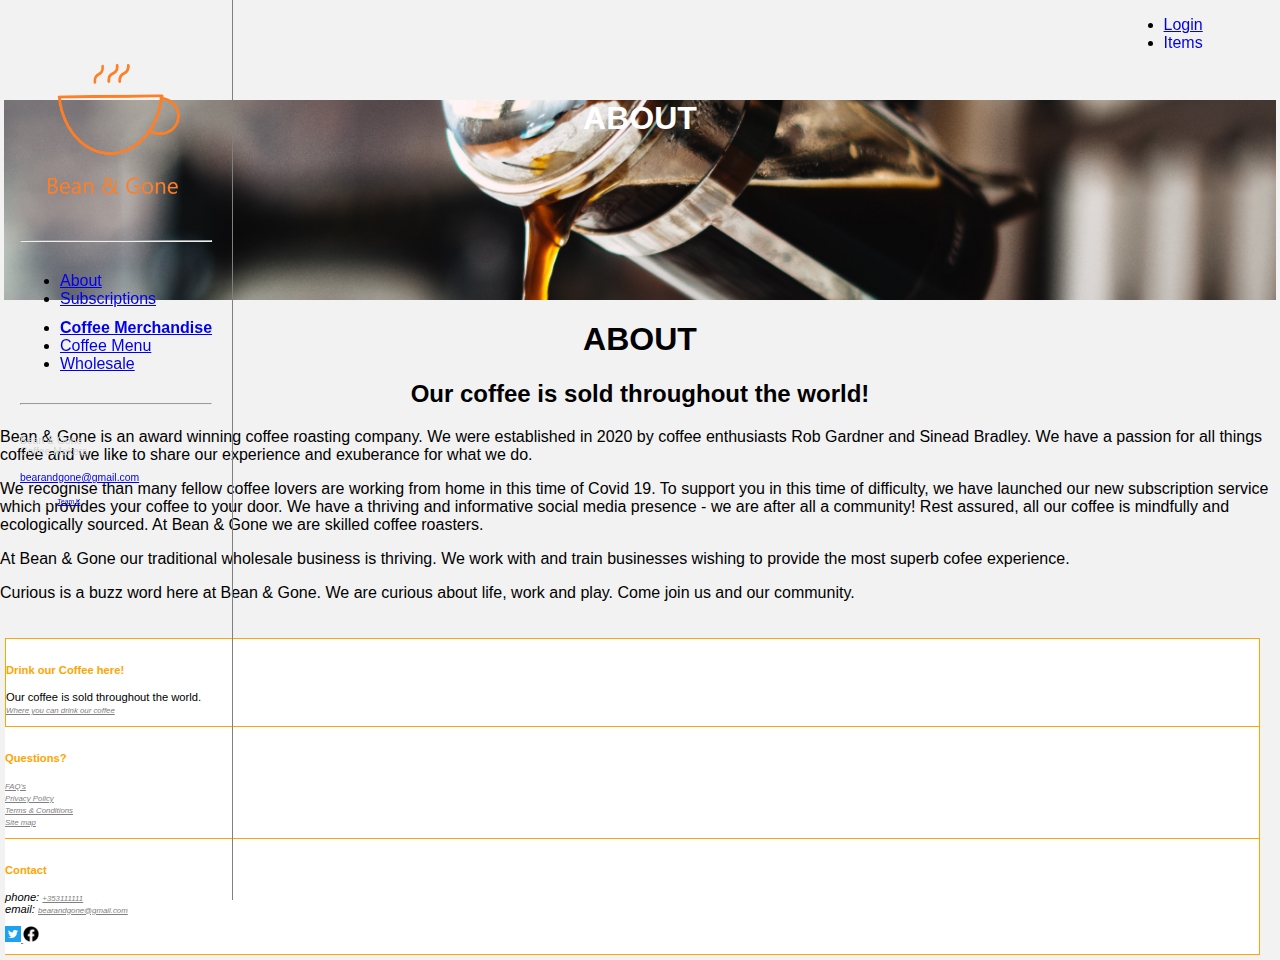
==== about.html @ 49ea45a4 "second commit" ====
<!-- contact.html
The is the about page.
@Sinead Bradley x20147511
1 Dec 2020
CA3 final group project
-->

<!DOCTYPE html>
<html lang="en">
	<head>
	<!-- to get proper rendering and touch zooming -->
	<meta name="viewport" content="width=device-width, shrink-to-fit=no, initial-scale=1.0">
	<title>About Bean &amp; Gone</title><!--under 56-->
	<meta charset="utf-8">
	
	<meta name="description" content="Bean & Gone supplies coffee and coffee merchandise to businesses and individuals. Also provides 
				wholesale products."><!-- below 160/130 -->
	<!--link rel="canonical" href="https://sinead-dotcom.github.io/beanAndGone/" /-->
	<meta name="author" content="Sinead Bradley">
	<meta name="robots" content="noindex, nofollow"><!-- as this is just a STUDENT PROJECT and not a real business -->
	<!--meta name="robots" content="index, follow"-->
	
	<meta property="og:type" content="website" />
	<meta property="og:title" content="About Bean & Gone" />
	<meta property="og:description" content="Bean & Gone supplies coffee and coffee merchandise to businesses and individuals. Also provides 
				wholesale products." />
	<meta property="og:image" content="brand-2x-sinead.png" /> <!-- need a x2 -->
	<meta property="og:url" content="https://sinead-dotcom.github.io/beanAndGone/" />
	<meta property="og:site_name" content="Bean & Gone" />
 
	<!-- twitter tags 
	<meta name="twitter:title" content="TITLE OF POST OR PAGE">
	<meta name="twitter:description" content="DESCRIPTION OF PAGE CONTENT">
	<meta name="twitter:image" content="LINK TO IMAGE">
	<meta name="twitter:site" content="@USERNAME">
	<meta name="twitter:creator" content="@USERNAME">
	-->
	
	<!--[if lte IE9]>
	<script src="http://css3-mediaqueriesjs.googlecode.com/svn/trunk/css3-mediaqueries.js"></script>
	<![endif]-->
	
	 <style>
      .bd-placeholder-img {
        font-size: 1.125rem;
        text-anchor: middle;
        -webkit-user-select: none;
        -moz-user-select: none;
        -ms-user-select: none;
        user-select: none;
      }

      @media (min-width: 768px) {
        .bd-placeholder-img-lg {
          font-size: 3.5rem;
        }
      }
    </style>
	
	
	<!-- bootstrap v4.5 requirements from getbootstrap.com -->
	<link rel="stylesheet" href="https://cdn.jsdelivr.net/npm/bootstrap@4.5.3/dist/css/bootstrap.min.css" integrity="sha384-TX8t27EcRE3e/ihU7zmQxVncDAy5uIKz4rEkgIXeMed4M0jlfIDPvg6uqKI2xXr2" crossorigin="anonymous">
	
	<!-- project style sheet -->
	<link href="css/style-sinead.css" rel="stylesheet" />
	<!--link href="css/rob-style.css" rel="stylesheet" /-->
	
	</head>
	<body>
		
		<div class="container-fluid">
			<div class="row"><!-- contains 1. sidebar 2. main section -->
			
				<!--nav class="col-md-3 d-md-block bg-dark text-white sidebar collapse" id="sidebar"-->
				<nav class="navbar navbar-dark  col-md-3 d-md-block bg-dark text-white sidebar" id="sidebar">
				
					<!-- js to toggle this button to show/hide sideBarNav when in mobile form -->
					<button type="button" id="sidebarButton" class="navbar-toggler"> <!-- navbar-toggler gives the nice icon -->
							<span class="navbar-toggler-icon"></span>
					</button>
					<a class="navbar-brand coffeeBrand" title="Home: Bean & Gone" href="index.html">
						<!-- alt for images: 16 words max 50-55 char -->
						<img src="images/brand-2x-sinead.png" alt="Bean & Gone logo: coffee roaster & merchandise" >
						<!--img src="images/brand-2x-rob.png" alt="Bean & Gone logo: coffee roaster & merchandise" -->
					</a>
					
					<div class="navbar-collapse active" id="sidebarNav"><!-- js to add/remove active to class to show/hide this -->
						<hr class="hrInSideNav">
						<ul class="navbar-nav">
							<li class="nav-item">
								<a class="nav-link active" href="about.html">About</a>
							</li>
							<li class="nav-item">
								<a class="nav-link" href="subscription.html">Subscriptions</a>
							</li>
							<li class="nav-item">
								<a class="nav-link" href="shop-merchandise.html"><h1>Coffee Merchandise</h1></a>
							</li>
							<li class="nav-item">
								<a class="nav-link" href="coffee-menu.html">Coffee Menu</a>
							</li>
							<li class="nav-item">
								<a class="nav-link" href="wholesale.html">Wholesale</a>
							</li>
						</ul>
					</div>
				
					<div class="coffeeContactInfo ">
						<hr class="hrInSideNav ">
						<p class="lightishGrey">Bean &amp; Gone<br> Coffee Makers </p>
						<a class="infoLink text-white" href="mailto:bearandgone@gmail.com">bearandgone@gmail.com</a>
						<br>
						<p class="siteCredits darkishGrey">Site by:  <a class="text-white" href="www.teamK.com" >Team K</a></p>
					</div>
				
				</nav>
				
				<!-- shift this main section in by the width of the sidebar-->
				<div class="col-md-9 offset-md-3 d-md-block" id="topNavBar">
					<nav class="navbar navbar-light bg-light text-dark navbar-expand" id="topNavigation">
						
						<ul class="nav navbar-nav ml-auto"><!-- ml-auto to shift items to the right! -->
								<li class="nav-item">
									<a class="nav-link" href="#">Login</a></li>
								<li class="nav-item">
									<a class="nav-link" href="#">Items</a></li>
								<li class="nav-item">
									<a class="nav-link" href="#">Total</a></li>
								<li class="nav-item">
									<a class="nav-link makeOrange" href="#">My Cart<span class="sr-only">(current)</span></a>
								</li>
						</ul>
					</nav>
				</div>
				
				<div class="col-md-9 offset-md-3 d-md-block" id="middleSection"> <!-- rest of page - to center the content -->
						
					<div class="row" id="sectionOne">
							<!-- put in a jumbotron -->	
							<div class="jumbotron jumbotron-fluid">
								<div class="container">
									<h1>ABOUT</h1>
								</div>
							</div>
					</div><!-- section 1 row -->
				
				</div><!-- middlesection col -->
				
				<div class="aboutPageDetails col-md-9 offset-md-3 d-md-block">
						<div class="row" id="aboutPageRow"> <!---->
							<div class="aboutPageCol first col-md-12 col-lg-12 ">
								<h1 class="footerHeading">ABOUT</h4>
								<h2>Our coffee is sold throughout the world!
								</h2>
								<p>Bean &amp; Gone is an award winning coffee roasting company.  We were established in 2020 by coffee
								enthusiasts Rob Gardner and Sinead Bradley.  We have a passion for all things coffee and we like to 
								share our experience and exuberance for what we do.</p>
								<p>We recognise than many fellow coffee lovers are working from home in this time of Covid 19.  To support
								you in this time of difficulty, we have launched our new subscription service which provides your coffee to
								your door.  We have a thriving and informative social media presence - we are after all a community!
								Rest assured, all our coffee is mindfully and ecologically sourced.  At Bean &amp; Gone we are skilled coffee roasters.  
								</p>
								<p>At Bean &amp; Gone our traditional wholesale business is thriving.  We work with and train businesses 
								wishing to provide the most superb cofee experience.
								</p>
								<p>Curious is a buzz word here at Bean &amp; Gone.  We are curious about life, work and play.
								Come join us and our community.
								</p>
							</div>
						</div>
				</div>
				
				<div class="longFooter col-md-9 offset-md-3 d-md-block">
					<!--div class="col-md-12  d-md-block" id="longFooterCol"--> <!-- longFooter-->
						<div class="row" id="footer-row1"> <!--divide equally in 3 columns -->
							<div class="footerInnerCol first col-md-4 col-lg-4 ">
								<h4 class="footerHeading">Drink our Coffee here!</h4>
								<p>Our coffee is sold throughout the world.
									<br><a class="darkishGrey italic-link" href="#">Where you can drink our coffee</a>								
								</p>
							</div>
							
							<div class="footerInnerCol col-md-4 col-lg-4 ">
								<h4 class="footerHeading">Questions?</h4>
								<p>
									<a class="darkishGrey italic-link" href="faq.html">FAQ's</a>	
									<br><a class="darkishGrey italic-link" href="#">Privacy Policy</a>	
									<br><a class="darkishGrey italic-link" href="#">Terms & Conditions</a>	
									<br><a class="darkishGrey italic-link" href="#">Site map</a>										
								</p>
							</div>
							<div class="footerInnerCol col-md-4 col-lg-4">
								<h4>Contact</h4>
								<p >
									<em>phone: </em><a class="darkishGrey italic-link" href="tel:+353111111">+353111111</a>
									<br><em>email: </em><a class="darkishGrey italic-link" href="mailto:bearandgone@gmail.com">bearandgone@gmail.com</a>
								</p>
								<div class="social">
									<a href="https://twitter.com/beargone1">
										<img src="images/Twitter_Social_Icon_Square_Color.png" alt="Bean & Gone Twitter feed" width="16" height="16">
									</a>
									<a href="https://www.facebook.com/bear.andgone.5/">
										<img src="images/f_logo_RGB-Black_58.png" alt="Bean & Gone Facebook account" width="16" height="16">
									</a>
								</div>
							</div>
						</div>
					
				</div> <!-- long footer -->
			</div><!-- top level row -->
		</div><!-- container -->
				
		
		<!-- getbootstrap.com v4.5 -->
		<!-- slideToggle() not working with code.jquery CDN lib, Google lib jquery lib throws no runtime error -->
		<!--script src="https://code.jquery.com/jquery-3.5.1.slim.min.js" integrity="sha384-DfXdz2htPH0lsSSs5nCTpuj/zy4C+OGpamoFVy38MVBnE+IbbVYUew+OrCXaRkfj" crossorigin="anonymous"></script-->
		<script src="https://ajax.googleapis.com/ajax/libs/jquery/3.5.1/jquery.min.js"></script>  
	
		
		<!-- requirements from getbootstrap.com v4.5 -- KEEP near end of body -->
		<!--script src="https://code.jquery.com/jquery-3.5.1.slim.min.js" integrity="sha384-DfXdz2htPH0lsSSs5nCTpuj/zy4C+OGpamoFVy38MVBnE+IbbVYUew+OrCXaRkfj" crossorigin="anonymous"></script-->
		<script src="https://cdn.jsdelivr.net/npm/bootstrap@4.5.3/dist/js/bootstrap.bundle.min.js" integrity="sha384-ho+j7jyWK8fNQe+A12Hb8AhRq26LrZ/JpcUGGOn+Y7RsweNrtN/tE3MoK7ZeZDyx" crossorigin="anonymous"></script>		  

		<!-- local js/jquery -->
		<script src="js/coffee-sinead-js.js"></script>
		<script src="js/rob.js"></script>
	</body>
</html>
---- css/style-sinead.css ----
/*
 * Bootstrap Dashboard template 
 */

/* Move down content because we have a fixed navbar that is 50px tall */
body {
	background-color: #f2f2f2; /* no websafe equivalent - this color is too nice to ditch for a light/gray */
	min-width: 456px;
	font-family: Arial, Helvetica, sans-serif;
	margin: 0 0 0 0;
	min-height: 100%;
	width: 100%;
	/*font-size: 100%; *//*going to use em to allow broser to resize */
}
}

#sidebar {
 
}

.navbar-nav {
	
}

#sidebarNav {
	clear: left;
	display: none;
	  margin-bottom: 0px;
	  margin-left: 0px;
	  margin-right: 0px;
}
#sidebarNav.active { /* button will add/delete active class */
	display: block;
}
#sidebarNav li {
	text-align: center;
}
#sidebarNav ul {
	margin-top: 0px;
	margin-bottom: 0px;
}
.hrInSideNav {
	background-color: orange; /* powerpoint orangeburst template - but used color safe web colour instead */
	margin-top: 30px;
	margin-bottom: 30px;
}
.hrAfterBrand {
	clear: left;
	display: block;

}
.hrDivider {
	background-color: orange;
	color: green;
	clear: left;
	display: block;
}
.coffeeBrand {
	  margin-left: auto;
	  margin-right: auto;
	  width: 100px;
	  margin-bottom: 0px;
	  margin-top: 0px;
	  text-align: center;
	  display: block;
  }
  .coffeeBrand img {
	max-width: 100%;
	min-width: 100%;
	width: 100%;
  }
  .coffeeBrand .active  {
	 border: 2px solid white;
	}
	.coffeeContactInfo {
		display: none;
	
	}

#sidebarButton { /* for smaller screens; position the button to top left... */
		position: fixed;
		top: 20px;
		left: 20px;
	}
	
#topNavBar{
	margin-bottom: 1em; /* leave some space below the nav bar */
	overflow-x: hidden;
	height: 48px;
}

.makeOrange{
	text-decoration: underline;
	text-decoration-color:  orange; /* color safe orange */
}


.cloneProduct { /*SB*/
	display: none;
}

#footer-row1-sub {
	border-top: 1px solid orange; 
	margin-left: 0px;
	margin-right: 0px;
	background-color: white;
}


@media (min-width: 768px) {

.cloneProduct {  /*SB*/
	display: none;
}
	#sidebarButton { /* not displayed for bigger screens... when not collapsed */
		display: none;
	}
  #sidebar {
    position: fixed;
    top: 0px; /*  we want sidebar to take up l.h.s. 51px;*/
    bottom: 0;
    left: 0;
    z-index: 1000;
    display: block;
    padding: 20px;
    overflow-x: hidden;
    overflow-y: auto; /* Scrollable contents if viewport is shorter than content. */
	border-right: 1px solid grey;
	

  }
  .coffeeContactInfo {
		display: block;
		bottom: 30px;
	}
  .coffeeBrand {
	  margin-left: auto;
	  margin-right: auto;
	  width: 150px;
	  margin-bottom: 30px;
	  margin-top: 30px;
	  text-align: center;
	  display: block;
  }
  .coffeeBrand img {
	max-width: 100%;
	min-width: 100%;
	width: 100%;
  }
 .coffeeBrand .active  {
	 border: 2px solid white;
	}
 
  #topNavBar {/*need to make this fixed */
	position: fixed;
	top: 0px;
	right: 0px;
	left: offset-md-3;
	z-index: 1030;
	margin-bottom: 20px;
  }
  #sidebar .navbar-brand {
	
	  padding-right: 10px;
	  text-align: center;
  }
  #sidebar .navbar-brand a {
	  text-align: center;
  }
  
  .coffeeContactInfo a {
	  font-size: 85%;
  }
  .coffeeContactInfo p, .coffeeContactInfo a {
	  font-size: 65%;
  }
  .coffeeContactInfo .siteCredits {
	 /* padding: 10px;*/
	  font-size: 65%;
  }
  .coffeeContactInfo .infoLink {
	
  }
  
  

  /* Sidebar navigation */

	#sidebarNav {
		display: block;
		clear: none;
	 
	  margin-bottom: 20px;
	  margin-left: 0px;
	  margin-right: 0px;
	
	}
	#sidebarNav li {
		text-align: left;
	}
	ul #sidebarNav {
		margin-left: 0;
		margin-right: 0px;
	}
	#sidebarNav li a {
		margin-left: 0px;
		margin-right: 0px;
		margin-top: 5px;
		margin-bottom: 5px;
	  padding-right: 0px;
	  padding-left: 0px;
	}
	#sidebarNav > .active > a,
	#sidebarNav > .active > a:hover,
	#sidebarNav > .active > a:focus {
	  color: #fff;
	  background-color: #428bca;

	}
	/* make single h1 on page = active side nav option - h1 is too big fudge smaller */
	#sidebarNav h1 {
		font-size: 100%;
		margin-bottom: 0px; /* default for h1 was .4rem - disaster ! */
	}
	.jumbotron {
		background-color: white;
		background-image: url('../images/about/coffee-jumbo2.jpg');
		background-attachment: fixed; /* image fixed to back to page, it scrolls at a differnt rate  */
		background-repeat: none;
		background-size: cover;
		color: white;
		text-align: center;
		min-height: 200px; /* make it bigger if want */
		margin-bottom: 0px; 
		width: 100%;
	}

	.aboutPageDetails {
		margin-top: 20px;
		/*margin-bottom: 10px;*/
	}
	.aboutPageDetails h1 {
		text-align: center;
	}
	.aboutPageDetails h2 {
		text-align: center;
	}
	.heroItem1, .heroItem2, .heroItem3, .heroItem4 {
		padding: 0px 4px;
	}
	.heroItem2 h2, .heroItem3 h2{
		font-size: 100%;
	}
	.heroItem3 h2 {
		color: white;
		position: absolute; /* shift up the heading over the img (w3-schools)*/
		top: 75%;
		left: 50%;
		transform: translate(-50%, -50%);
	}
	.productBox .outerBox {
		padding-top: 20px;
		padding-bottom: 20px;
		min-height: 300px;
	}
	.productBox .innerBox {
		border: 1px solid white;
	}
	.productImage {
		 
	}
	
	#sectionTwo {
		background-color: #f2f2f2;
		padding-bottom: 30px;
	}
	.bd-example {
    padding: 1.5rem;
    margin-right: 0;
    margin-left: 0;
    border-width: 1px;
    border-top-left-radius: .25rem;
    border-top-right-radius: .25rem;
		margin-right: 0;
		margin-left: 0;
		border: 1px solid grey;
		padding-top: 20px;
	}
	#footer-row1-sub {
		border-top: 1px solid orange; 
		margin-left: 10px;
		margin-right: 0px;
		background-color: white;
	}
}
  
/*
 * Middle section
 */
 #middleSection {	  
	margin-top: 100px;
	  /*SB */
	
  }

#sectionOne {
  /* would like nav to go at the top */
  padding: 0 4px;


}
/* make single h1 on page = active side nav option - h1 is too big fudge smaller */
#sidebarNav h1 {
		font-size: 100%;
		margin-bottom: 0px; /* default for h1 was .4rem - disaster ! */
}
.item1, .item2, .item3, .item4 {
	padding: 0px 4px;
}



.outerBox { 
	padding-top: 5px;
	padding-bottom: 5px;
	padding-right: 0px;
	padding-left: 0px;
	margin-left: 0px;
	margin-right: 0px;
	
	width: 100%;
	display: table;
	
}
.innerBox {
	margin-right: 0px;
	margin-left: 0px;
	display: table-cell;
	width: 100%; 
}
.interior {
	display: table;
    width: 100%;
    height: 100%;
}
.centerCell {
	display: table-cell;
    text-align: center;
    vertical-align: middle;
}
.productBox {
	padding: 0px 4px;
}
.longFooter{
	margin-top: 0px;
	padding: 20px;
	padding-bottom: 5px;
	/*margin-bottom: 20px;*/

}
.footerInnerCol{
	border-bottom: 1px solid  orange; 
	border-right: 1px solid  orange; 
	border-left: 1px solid  orange; 
	padding-top: 10px;
	font-size: 70%;
}
.footerInnerCol p {
	font: 60%;
}
.footerInnerCol h4 {
	color: orange; 
	font-size: 100%;
}
.footerInnerCol a {
	color: grey;
	font-size: 70%;
}
.innerBox img {
	max-width: 100%;
	width: 100%;
	margin-top: 8px;
	vertical-align: middle;
}
.productButton {
	max-width: 100%;
	width: 100%;
	margin-top: 8px;
	vertical-align: middle;
}
.innerBox h2 {
	color: white;
	position: absolute; /* shift up the heading over the img (w3-schools)*/
	top: 45%;
	left: 50%;
	transform: translate(-50%, -50%);
}
.innerBox p {  /* this is the pricing information - make it into an avatar like circle */
	color: black;
	background-color: white;
	border-radius: 50%;
	padding: 5px;
	border: 1px solid gray;
	
	position: absolute; /* shift up the heading over the img (w3-schools)*/
	top: 85%;
	left: 50%;
	transform: translate(-50%, -50%);
}
#footer-row1 {
	border-top: 1px solid orange; 
	margin-left: -15px;
	background-color: white;
}

#footer-row2 {
	border-top: 1px solid orange; 
	background-color: white;
}

#footer-row1 div {
	
}
.social {
	padding-bottom: 10px;
}


.footerInnerCol .last {
	border-right: none; 
}
#footer-row2 .footerInnerCol{
	border-bottom: 1px solid orange; 
}
.italic-link{
	font-style: italic;
}
.lightishGrey{
	color: LightGray;
}
.darkishGrey{
	color: rgba(255,255,255,.5); /* using the navliink text colour */
}
.darkGray{
	color: DarkSlateGray;
}
.orangeBurst{
	color: orange; /* orange from powerpoint orangeburst presentation - but color safe alternative */
}
.smallPrint{
	font-size: 55%;
}
.jumbotron {
	background-color: white;
	background-image: url('../images/about/coffee-jumbo2.jpg');
	background-attachment: fixed; /* image fixed to back to page, it scrolls at a differnt rate  */
	background-repeat: none;
	background-size: cover;
	color: white;
	text-align: center;
	min-height: 200px; /* make it bigger if want */
	margin-bottom: 0px; 
	width: 100%;
}
.aboutPageDetails {
	margin-top: 20px;
	/*margin-bottom: 10px;*/
}
.aboutPageDetails h1 {
	text-align: center;
}


@media (min-width: 768px) {
	
	
  #middleSection {
	  margin-top: 100px;
	  
	  /*SB*/
	 
  }
  .footerInnerCol{
	border-right: 1px solid  orange; 
	border-left: none;
	}
	
	.footerInnerCol.first{ /* should be only one with a border-left */
		border-right:  1px solid  orange;
		border-left: 1px solid  orange; 
	}
	.productBox {
		padding: 0px 4px;
		top: 0;
		bottom: 0;
		left: 0;
		right: 0;
    }
	
	.outerProductBox {
		display: table;
		width: 100%;
		height: 100%;
		
	}
	.innerProductBox {
		display: table-cell;
		vertical-align: middle;
		text-align: center;
	}
	
	.innerProductBox h2 {
		padding-top: 20px;
		padding-bottom: 20px;
		
	}
	.pInnerBox  {
		padding: 20px;
		width: 76px;
		height: 76px;
		border-radius: 50%;
		margin-left: auto; /* center the circle horiz */
		margin-right: auto;
		vertical-align: middle;
		text-align: center;
		
	}

	.productPic .innerBox h2 {
		top: 25%;
		left: 50%;
		transform: translate(-50%, -50%);
	}
	.productPic .pInnerBox{
		top: 55%;
		left: 50%;
		transform: translate(-50%, -50%);
		padding: 20px;
	}
	.productPic {
		padding: 0px 4px;
	}
	.alignWithAccordion{ /* out -15px left and right */
		margin-left: 0px;
		margin-right: 0px; 
		bottom: 0px;
	}
	.alignWithSubscription {/* out -15px left and right */
		margin-left: 7px;
		margin-right: 7px; 
		bottom: 0px;
	}
	#sectionThree {
		padding: 0 4px;
	}
	.leftCol{
		margin-left: -15px;
		background-color: pink;
		height: 100%;
		padding: 10px;
	}
	.rightCol{
		margin-left: -15px;
		margin-right: -15px;
		padding: 10px;
		background-color: green;
		height: 100%;
	}

}


.heroItem1, .heroItem2, .heroItem3, .heroItem4 {
	padding: 0px 4px;
}
.heroItem2 h2, .heroItem3 h2{
	font-size: 150%;
}
.heroItem3 h2 {
	color: white;
	position: absolute; /* shift up the heading over the img (w3-schools)*/
	top: 90%;
	left: 50%;
	transform: translate(-50%, -50%);
}
.btn-warning{
	background-color: orange;
	color: white;
	border-radius: 0px;
}
.margin-auto-lr {
	margin-left: auto;
	margin-right: auto;
}

.section2Product {
	
	/*background-color: white;*/
	padding: 20px;
}
.section2Product p {
	
}
.productBox {
		padding: 0px 4px;
		top: 0;
		bottom: 0;
		left: 0;
		right: 0;
}
.outerProductBox {
	display: table;
	width: 100%;
	height: 100%;
	
}
.innerProductBox {
		display: table-cell;
		vertical-align: middle;
		text-align: center;
}
.innerProductBox h2 {
		padding-top: 20px;
		padding-bottom: 20px;
		
}
.pInnerBox{
	padding: 20px;
	width: 76px;
	height: 76px;
	border-radius: 50%;
	margin-left: auto; /* center the circle horiz */
	margin-right: auto;
	vertical-align: middle;
	text-align: center;
	margin-top: 1rem;
	margin-bottom: 1rem;
}
#sectionTwo {
	background-color: #f2f2f2;
	padding-bottom: 30px;
}
.alignWithAccordion{ /* out -15px left and right */
	margin-left: 0px;
	margin-right: 0px; 
	bottom: 0px;
}
.keepAtBottom{
	display: block;
	margin-bottom: 0px;
}
.fillHeight{
	min-height: calc(100vh); /* make sure that footer at min is at bottom of screen! */
}
.internalCardPad{
	padding: .75rem 1.25rem;
}


@media (min-width: 768px) {
		
	.bd-example {
		position: relative;
		padding: 1rem;
		margin-top: 1rem;
		margin-left: 5px;
		margin-right: 5px;
		border: solid #dee2e6;
		border-width: 1px 0 0;
		position: relative; 
		margin-top: 1rem;
		margin-bottom: 1rem;
		border: 1px solid grey;
		padding-top: 20px;
		width: 100%;
	}
	.bd-example:last-child {
		margin-bottom: 0;
	}
	.modal-dialog {
		max-width: 500px;
		width: auto;
		/*margin: 1.75rem auto;
		margin-top: 50px;
		margin-left: auto;
		margin-right: auto;
		min-height: calc(100vh);*/
		position: absolute; /* shift up the heading over the img (w3-schools)*/
		top: 25%;
		left: 50%;
		transform: translate(-50%, -50%);
	}
}

.bd-example::after {
    display: block;
    clear: both;
    content: "";
}
.accordion-header {
    margin-bottom: 0;
}
.accordion-collapse {
    border: solid rgba(0,0,0,.125);
	border: 1px solid pink;
    border-width: 0 1px;
}
.accordion-item:first-of-type .accordion-button {
    border-top-left-radius: .25rem;
    border-top-right-radius: .25rem;
}

.accordion-button:not(.collapsed) {
    color: #0c63e4;
    background-color: #e7f1ff;
}
[type=button]:not(:disabled), [type=reset]:not(:disabled), [type=submit]:not(:disabled), button:not(:disabled) {
    cursor: pointer;
}
.accordion-button {
    position: relative;
    display: flex;
    align-items: center;
    width: 100%;
    padding: 1rem 1.25rem;
    font-size: 1rem;
    color: #212529;
    background-color: transparent;
    border: 1px solid rgba(0,0,0,.125);
    border-radius: 0;
    overflow-anchor: none;
    transition: color .15s ease-in-out,background-color .15s ease-in-out,border-color .15s ease-in-out,box-shadow .15s ease-in-out,border-radius .15s ease;
}

.accordion-button::after {
    flex-shrink: 0;
    width: 1.25rem;
    height: 1.25rem;
    margin-left: auto;
    content: "";
	background-image: url("data:image/svg+xml,%3csvg xmlns='http://www.w3.org/2000/svg' viewBox='0 0 16 16' fill='%23212529'%3e%3cpath fill-rule='evenodd' d='M1.646 4.646a.5.5 0 0 1 .708 0L8 10.293l5.646-5.647a.5.5 0 0 1 .708.708l-6 6a.5.5 0 0 1-.708 0l-6-6a.5.5 0 0 1 0-.708z'/%3e%3c/svg%3e");
    background-repeat: no-repeat;
    background-size: 1.25rem;
    transition: transform .2s ease-in-out;
}
.accordion-button:not(.collapsed)::after {
    background-image: url("data:image/svg+xml,%3csvg xmlns='http://www.w3.org/2000/svg' viewBox='0 0 16 16' fill='%230c63e4'%3e%3cpath fill-rule='evenodd' d='M1.646 4.646a.5.5 0 0 1 .708 0L8 10.293l5.646-5.647a.5.5 0 0 1 .708.708l-6 6a.5.5 0 0 1-.708 0l-6-6a.5.5 0 0 1 0-.708z'/%3e%3c/svg%3e");
   transform: rotate(180deg);
}

.accordion-body {
    padding: 1rem 1.25rem;
}



#sectionThree {
	padding: 0 4px;
}
.accordionRow, #accordionFlushExample{
	width: 100%;
}
.show{
	display: none;
}
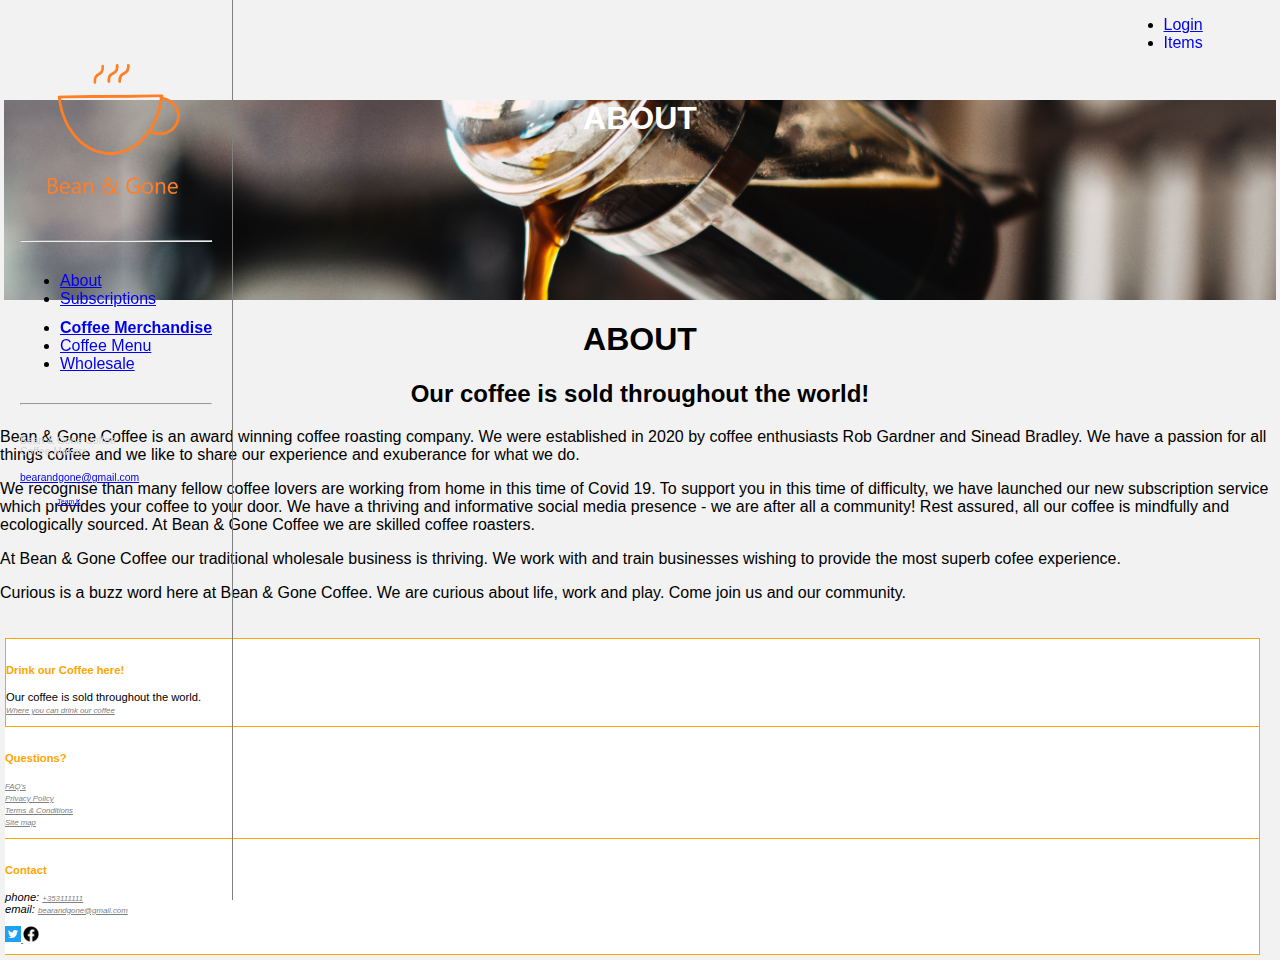
==== commit 7116da01: "made changes to individual files to reflect change to beanAndGoneCoffee" ====
--- a/about.html
+++ b/about.html
@@ -1,5 +1,5 @@
-<!-- contact.html
-The is the about page.
+<!-- about.html
+The is the about page. Individual page.
 @Sinead Bradley x20147511
 1 Dec 2020
 CA3 final group project
@@ -10,23 +10,23 @@
 	<head>
 	<!-- to get proper rendering and touch zooming -->
 	<meta name="viewport" content="width=device-width, shrink-to-fit=no, initial-scale=1.0">
-	<title>About Bean &amp; Gone</title><!--under 56-->
+	<title>About Bean &amp; Gone Coffee</title><!--under 56-->
 	<meta charset="utf-8">
 	
-	<meta name="description" content="Bean & Gone supplies coffee and coffee merchandise to businesses and individuals. Also provides 
+	<meta name="description" content="Bean & Gone Coffee supplies coffee and coffee merchandise to businesses and individuals. Also provides 
 				wholesale products."><!-- below 160/130 -->
-	<!--link rel="canonical" href="https://sinead-dotcom.github.io/beanAndGone/" /-->
+	<!--link rel="canonical" href="https://sinead-dotcom.github.io/beanAndGoneCoffee/" /-->
 	<meta name="author" content="Sinead Bradley">
 	<meta name="robots" content="noindex, nofollow"><!-- as this is just a STUDENT PROJECT and not a real business -->
 	<!--meta name="robots" content="index, follow"-->
 	
 	<meta property="og:type" content="website" />
-	<meta property="og:title" content="About Bean & Gone" />
-	<meta property="og:description" content="Bean & Gone supplies coffee and coffee merchandise to businesses and individuals. Also provides 
+	<meta property="og:title" content="About Bean & Gone Coffee" />
+	<meta property="og:description" content="Bean & Gone Coffee supplies coffee and coffee merchandise to businesses and individuals. Also provides 
 				wholesale products." />
 	<meta property="og:image" content="brand-2x-sinead.png" /> <!-- need a x2 -->
-	<meta property="og:url" content="https://sinead-dotcom.github.io/beanAndGone/" />
-	<meta property="og:site_name" content="Bean & Gone" />
+	<meta property="og:url" content="https://sinead-dotcom.github.io/beanAndGoneCoffee/" />
+	<meta property="og:site_name" content="Bean & Gone Coffee" />
  
 	<!-- twitter tags 
 	<meta name="twitter:title" content="TITLE OF POST OR PAGE">
@@ -78,10 +78,10 @@
 					<button type="button" id="sidebarButton" class="navbar-toggler"> <!-- navbar-toggler gives the nice icon -->
 							<span class="navbar-toggler-icon"></span>
 					</button>
-					<a class="navbar-brand coffeeBrand" title="Home: Bean & Gone" href="index.html">
+					<a class="navbar-brand coffeeBrand" title="Home: Bean & Gone Coffee" href="index.html">
 						<!-- alt for images: 16 words max 50-55 char -->
-						<img src="images/brand-2x-sinead.png" alt="Bean & Gone logo: coffee roaster & merchandise" >
-						<!--img src="images/brand-2x-rob.png" alt="Bean & Gone logo: coffee roaster & merchandise" -->
+						<img src="images/brand-2x-sinead.png" alt="Bean & Gone Coffee logo: coffee roaster & merchandise" >
+						<!--img src="images/brand-2x-rob.png" alt="Bean & Gone Coffee logo: coffee roaster & merchandise" -->
 					</a>
 					
 					<div class="navbar-collapse active" id="sidebarNav"><!-- js to add/remove active to class to show/hide this -->
@@ -107,7 +107,7 @@
 				
 					<div class="coffeeContactInfo ">
 						<hr class="hrInSideNav ">
-						<p class="lightishGrey">Bean &amp; Gone<br> Coffee Makers </p>
+						<p class="lightishGrey">Bean &amp; Gone Coffee<br> Coffee Makers </p>
 						<a class="infoLink text-white" href="mailto:bearandgone@gmail.com">bearandgone@gmail.com</a>
 						<br>
 						<p class="siteCredits darkishGrey">Site by:  <a class="text-white" href="www.teamK.com" >Team K</a></p>
@@ -152,18 +152,18 @@
 								<h1 class="footerHeading">ABOUT</h4>
 								<h2>Our coffee is sold throughout the world!
 								</h2>
-								<p>Bean &amp; Gone is an award winning coffee roasting company.  We were established in 2020 by coffee
+								<p>Bean &amp; Gone Coffee is an award winning coffee roasting company.  We were established in 2020 by coffee
 								enthusiasts Rob Gardner and Sinead Bradley.  We have a passion for all things coffee and we like to 
 								share our experience and exuberance for what we do.</p>
 								<p>We recognise than many fellow coffee lovers are working from home in this time of Covid 19.  To support
 								you in this time of difficulty, we have launched our new subscription service which provides your coffee to
 								your door.  We have a thriving and informative social media presence - we are after all a community!
-								Rest assured, all our coffee is mindfully and ecologically sourced.  At Bean &amp; Gone we are skilled coffee roasters.  
-								</p>
-								<p>At Bean &amp; Gone our traditional wholesale business is thriving.  We work with and train businesses 
+								Rest assured, all our coffee is mindfully and ecologically sourced.  At Bean &amp; Gone Coffee we are skilled coffee roasters.  
+								</p>
+								<p>At Bean &amp; Gone Coffee our traditional wholesale business is thriving.  We work with and train businesses 
 								wishing to provide the most superb cofee experience.
 								</p>
-								<p>Curious is a buzz word here at Bean &amp; Gone.  We are curious about life, work and play.
+								<p>Curious is a buzz word here at Bean &amp; Gone Coffee.  We are curious about life, work and play.
 								Come join us and our community.
 								</p>
 							</div>
@@ -197,10 +197,10 @@
 								</p>
 								<div class="social">
 									<a href="https://twitter.com/beargone1">
-										<img src="images/Twitter_Social_Icon_Square_Color.png" alt="Bean & Gone Twitter feed" width="16" height="16">
+										<img src="images/Twitter_Social_Icon_Square_Color.png" alt="Bean & Gone Coffee Twitter feed" width="16" height="16">
 									</a>
 									<a href="https://www.facebook.com/bear.andgone.5/">
-										<img src="images/f_logo_RGB-Black_58.png" alt="Bean & Gone Facebook account" width="16" height="16">
+										<img src="images/f_logo_RGB-Black_58.png" alt="Bean & Gone Facebook Coffee account" width="16" height="16">
 									</a>
 								</div>
 							</div>
@@ -223,6 +223,6 @@
 
 		<!-- local js/jquery -->
 		<script src="js/coffee-sinead-js.js"></script>
-		<script src="js/rob.js"></script>
+		<!--script src="js/rob.js"></script-->
 	</body>
 </html>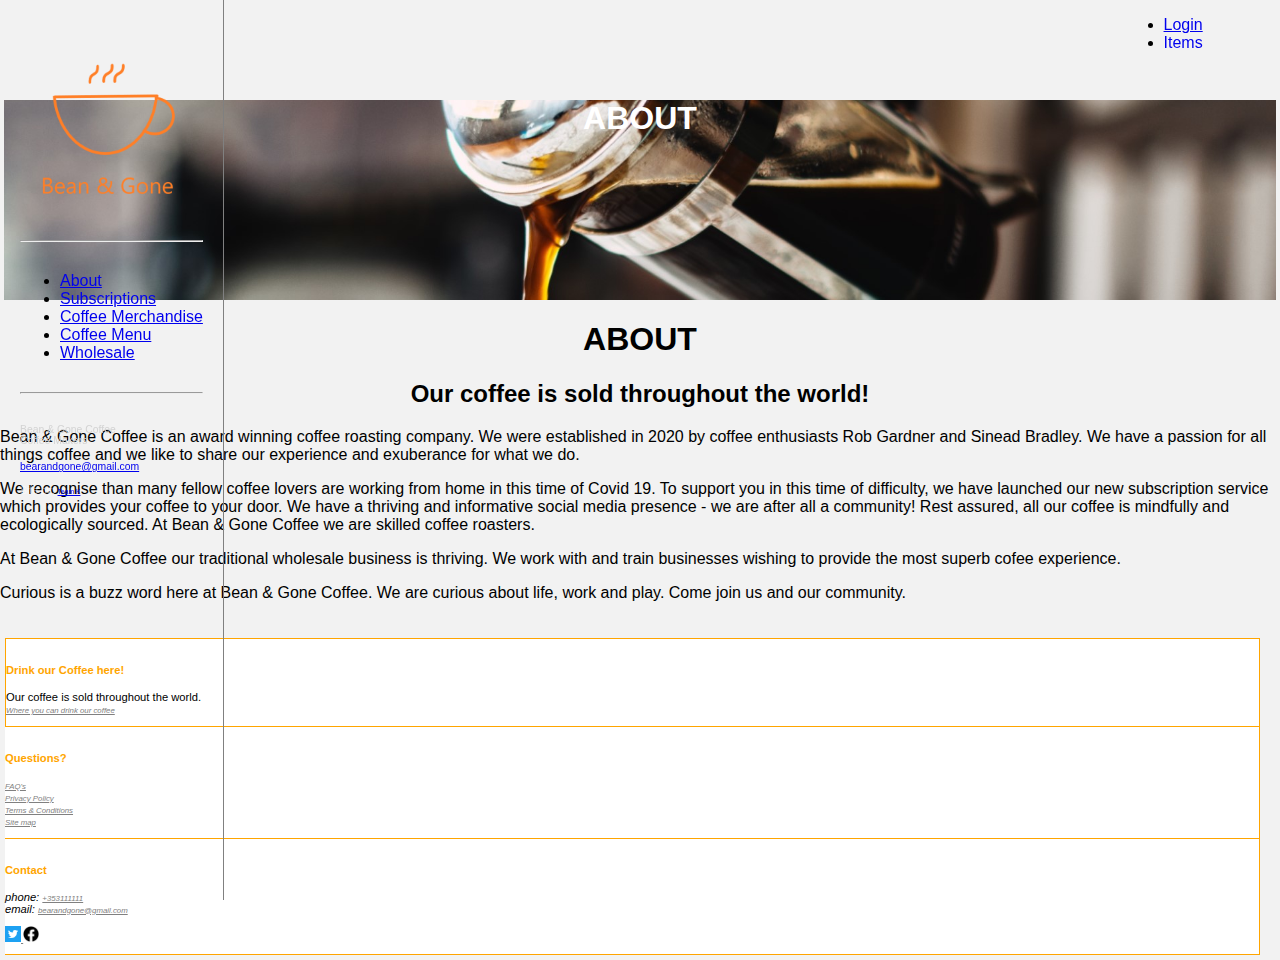
==== commit 7e009985: "fixed final HTML errors using validator" ====
--- a/about.html
+++ b/about.html
@@ -13,8 +13,7 @@
 	<title>About Bean &amp; Gone Coffee</title><!--under 56-->
 	<meta charset="utf-8">
 	
-	<meta name="description" content="Bean & Gone Coffee supplies coffee and coffee merchandise to businesses and individuals. Also provides 
-				wholesale products."><!-- below 160/130 -->
+	<meta name="description" content='Buy Coffee -we supply coffee equipment to businesses and individuals. Our story.'><!-- below 160/130 -->
 	<!--link rel="canonical" href="https://sinead-dotcom.github.io/beanAndGoneCoffee/" /-->
 	<meta name="author" content="Sinead Bradley">
 	<meta name="robots" content="noindex, nofollow"><!-- as this is just a STUDENT PROJECT and not a real business -->
@@ -94,7 +93,7 @@
 								<a class="nav-link" href="subscription.html">Subscriptions</a>
 							</li>
 							<li class="nav-item">
-								<a class="nav-link" href="shop-merchandise.html"><h1>Coffee Merchandise</h1></a>
+								<a class="nav-link" href="shop-merchandise.html">Coffee Merchandise</a>
 							</li>
 							<li class="nav-item">
 								<a class="nav-link" href="coffee-menu.html">Coffee Menu</a>
@@ -149,7 +148,7 @@
 				<div class="aboutPageDetails col-md-9 offset-md-3 d-md-block">
 						<div class="row" id="aboutPageRow"> <!---->
 							<div class="aboutPageCol first col-md-12 col-lg-12 ">
-								<h1 class="footerHeading">ABOUT</h4>
+								<h1 class="footerHeading">ABOUT</h1>
 								<h2>Our coffee is sold throughout the world!
 								</h2>
 								<p>Bean &amp; Gone Coffee is an award winning coffee roasting company.  We were established in 2020 by coffee
@@ -217,7 +216,7 @@
 		<script src="https://ajax.googleapis.com/ajax/libs/jquery/3.5.1/jquery.min.js"></script>  
 	
 		
-		<!-- requirements from getbootstrap.com v4.5 -- KEEP near end of body -->
+		<!-- requirements from getbootstrap.com v4.5 - KEEP near end of body -->
 		<!--script src="https://code.jquery.com/jquery-3.5.1.slim.min.js" integrity="sha384-DfXdz2htPH0lsSSs5nCTpuj/zy4C+OGpamoFVy38MVBnE+IbbVYUew+OrCXaRkfj" crossorigin="anonymous"></script-->
 		<script src="https://cdn.jsdelivr.net/npm/bootstrap@4.5.3/dist/js/bootstrap.bundle.min.js" integrity="sha384-ho+j7jyWK8fNQe+A12Hb8AhRq26LrZ/JpcUGGOn+Y7RsweNrtN/tE3MoK7ZeZDyx" crossorigin="anonymous"></script>		  
 
--- a/css/style-sinead.css
+++ b/css/style-sinead.css
@@ -764,3 +764,8 @@
 	display: none;
 }
 
+/* Robs style piece that I needed */
+.coffeeMenu {
+		margin-top: 25px;
+	}
+
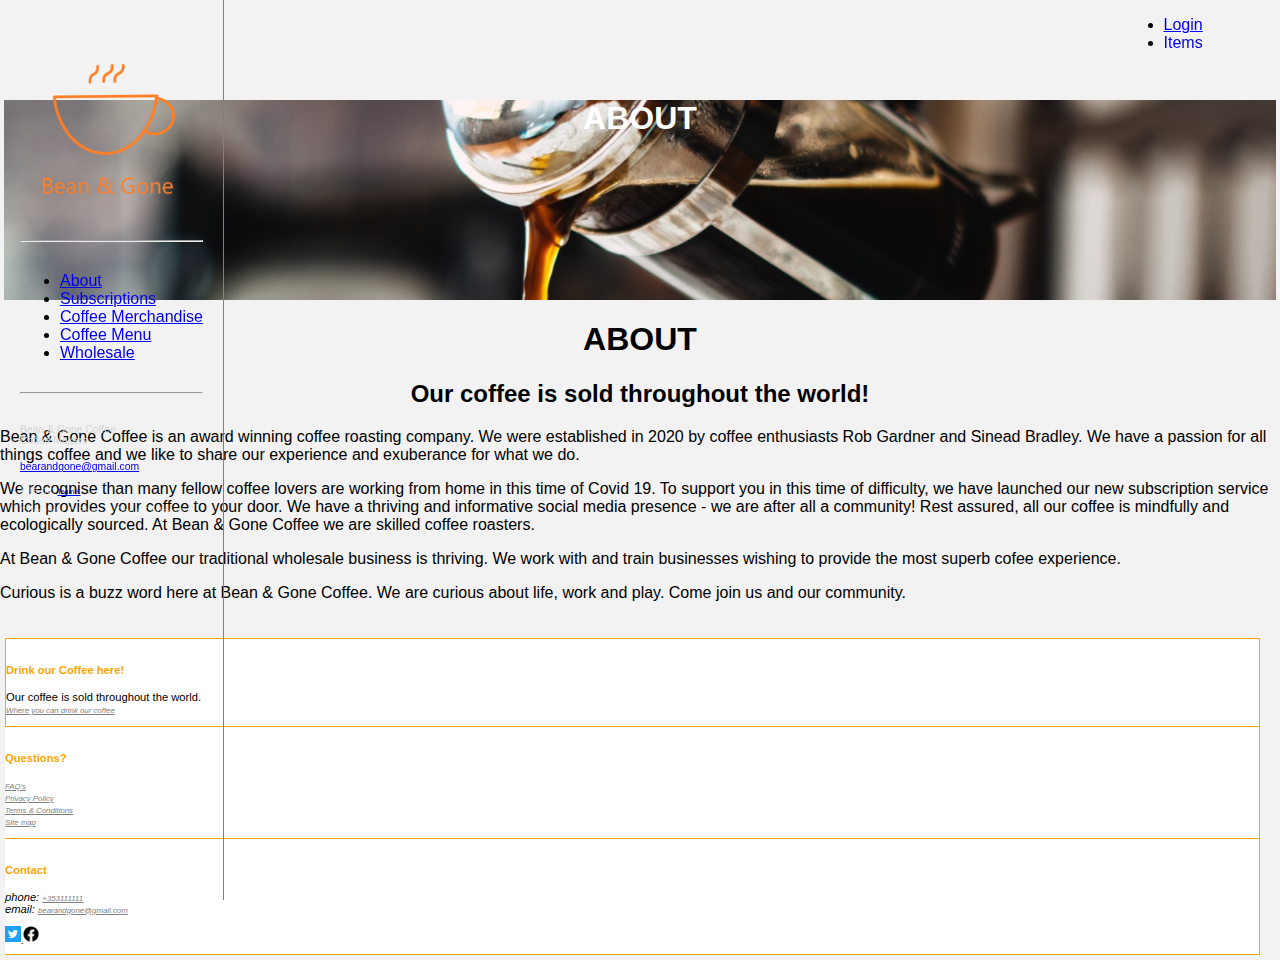
==== commit 495a8fe9: "site credits copyright on all pages please." ====
--- a/about.html
+++ b/about.html
@@ -109,8 +109,9 @@
 						<p class="lightishGrey">Bean &amp; Gone Coffee<br> Coffee Makers </p>
 						<a class="infoLink text-white" href="mailto:bearandgone@gmail.com">bearandgone@gmail.com</a>
 						<br>
-						<p class="siteCredits darkishGrey">Site by:  <a class="text-white" href="www.teamK.com" >Team K</a></p>
-					</div>
+						<p class="siteCredits darkishGrey">Site by:  <a class="text-white" href="#" >Team K</a></p>
+						<p class="siteCredits darkishGrey">Copyright © Bean &amp; Gone Coffee™	</p>
+				</div>
 				
 				</nav>
 				
--- a/css/style-sinead.css
+++ b/css/style-sinead.css
@@ -11,7 +11,7 @@
 	min-height: 100%;
 	width: 100%;
 	/*font-size: 100%; *//*going to use em to allow broser to resize */
-}
+
 }
 
 #sidebar {
@@ -155,7 +155,7 @@
 	position: fixed;
 	top: 0px;
 	right: 0px;
-	left: offset-md-3;
+	/*left: offset-md-3;*/
 	z-index: 1030;
 	margin-bottom: 20px;
   }
@@ -226,7 +226,7 @@
 		background-color: white;
 		background-image: url('../images/about/coffee-jumbo2.jpg');
 		background-attachment: fixed; /* image fixed to back to page, it scrolls at a differnt rate  */
-		background-repeat: none;
+		/*background-repeat: none;*/
 		background-size: cover;
 		color: white;
 		text-align: center;
@@ -454,7 +454,7 @@
 	background-color: white;
 	background-image: url('../images/about/coffee-jumbo2.jpg');
 	background-attachment: fixed; /* image fixed to back to page, it scrolls at a differnt rate  */
-	background-repeat: none;
+	/*background-repeat: none;*/
 	background-size: cover;
 	color: white;
 	text-align: center;
@@ -728,7 +728,7 @@
     background-color: transparent;
     border: 1px solid rgba(0,0,0,.125);
     border-radius: 0;
-    overflow-anchor: none;
+    /*overflow-anchor: none;*/
     transition: color .15s ease-in-out,background-color .15s ease-in-out,border-color .15s ease-in-out,box-shadow .15s ease-in-out,border-radius .15s ease;
 }
 
